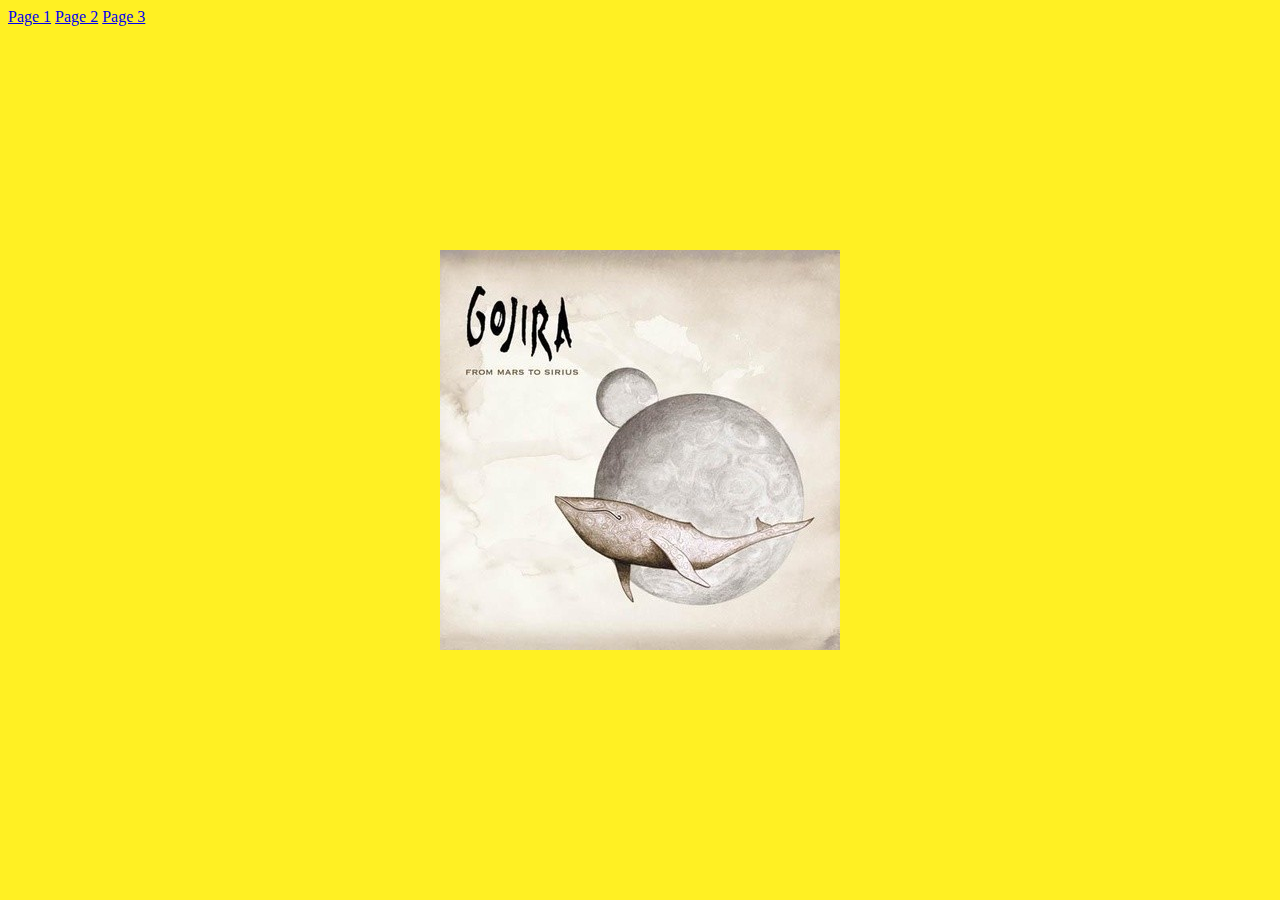
==== index.html @ 59244955 "Reconfigured directory structure and naming convention." ====
<!doctype html>
<html lang="english">
    <head>
        <link rel="stylesheet" href="/css/stylesheet.css">
    </head>
    <body>
    	<nav>
    		<a href="/">Page 1</a>
    		<a href="/page2/">Page 2</a>
    		<a href="/page2/page3/">Page 3</a>
    	</nav>
    </body>
</html>
---- css/stylesheet.css ----
body {
    background: #fff023 url("/images/c1.jpg") no-repeat fixed center;
}

h1 {
	font-style: arial;
}

h2 {
	font-weight: 22%;
}
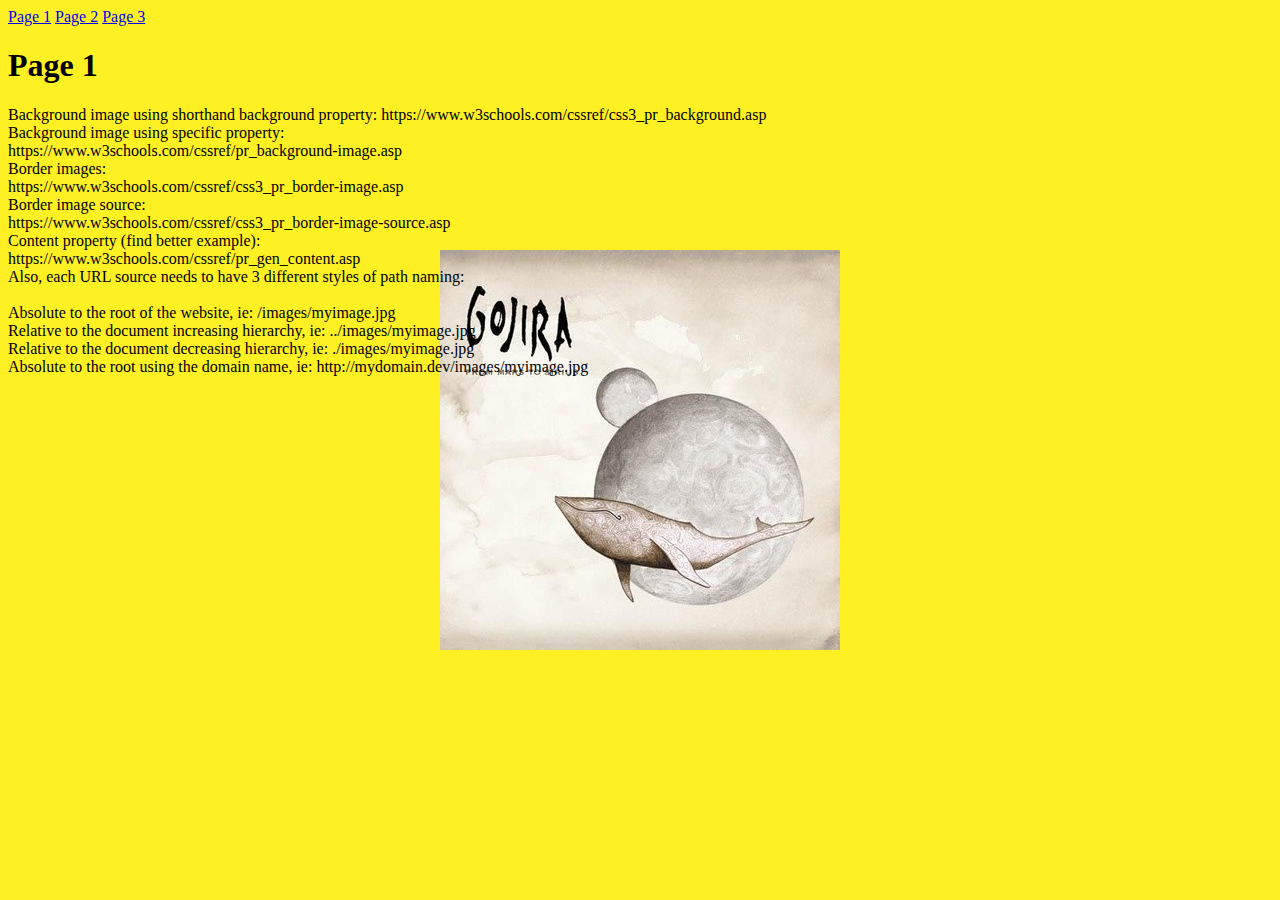
==== commit 3137fad9: "Prettified code." ====
--- a/index.html
+++ b/index.html
@@ -1,13 +1,34 @@
 <!doctype html>
 <html lang="english">
-    <head>
-        <link rel="stylesheet" href="/css/stylesheet.css">
-    </head>
-    <body>
-    	<nav>
-    		<a href="/">Page 1</a>
-    		<a href="/page2/">Page 2</a>
-    		<a href="/page2/page3/">Page 3</a>
-    	</nav>
-    </body>
+
+<head>
+    <link rel="stylesheet" href="/css/stylesheet.css">
+</head>
+
+<body>
+    <nav>
+        <a href="/">Page 1</a>
+        <a href="/page2/">Page 2</a>
+        <a href="/page2/page3/">Page 3</a>
+    </nav>
+    <div id="main">
+        <h1>Page 1</h1>
+        <p>Background image using shorthand background property: https://www.w3schools.com/cssref/css3_pr_background.asp
+            <br> Background image using specific property:
+            <br> https://www.w3schools.com/cssref/pr_background-image.asp
+            <br> Border images:
+            <br> https://www.w3schools.com/cssref/css3_pr_border-image.asp
+            <br> Border image source:
+            <br> https://www.w3schools.com/cssref/css3_pr_border-image-source.asp
+            <br> Content property (find better example):
+            <br> https://www.w3schools.com/cssref/pr_gen_content.asp
+            <br> Also, each URL source needs to have 3 different styles of path naming:
+            <br>
+            <br> Absolute to the root of the website, ie: /images/myimage.jpg
+            <br> Relative to the document increasing hierarchy, ie: ../images/myimage.jpg
+            <br> Relative to the document decreasing hierarchy, ie: ./images/myimage.jpg
+            <br> Absolute to the root using the domain name, ie: http://mydomain.dev/images/myimage.jpg</p>
+    </div>
+</body>
+
 </html>
